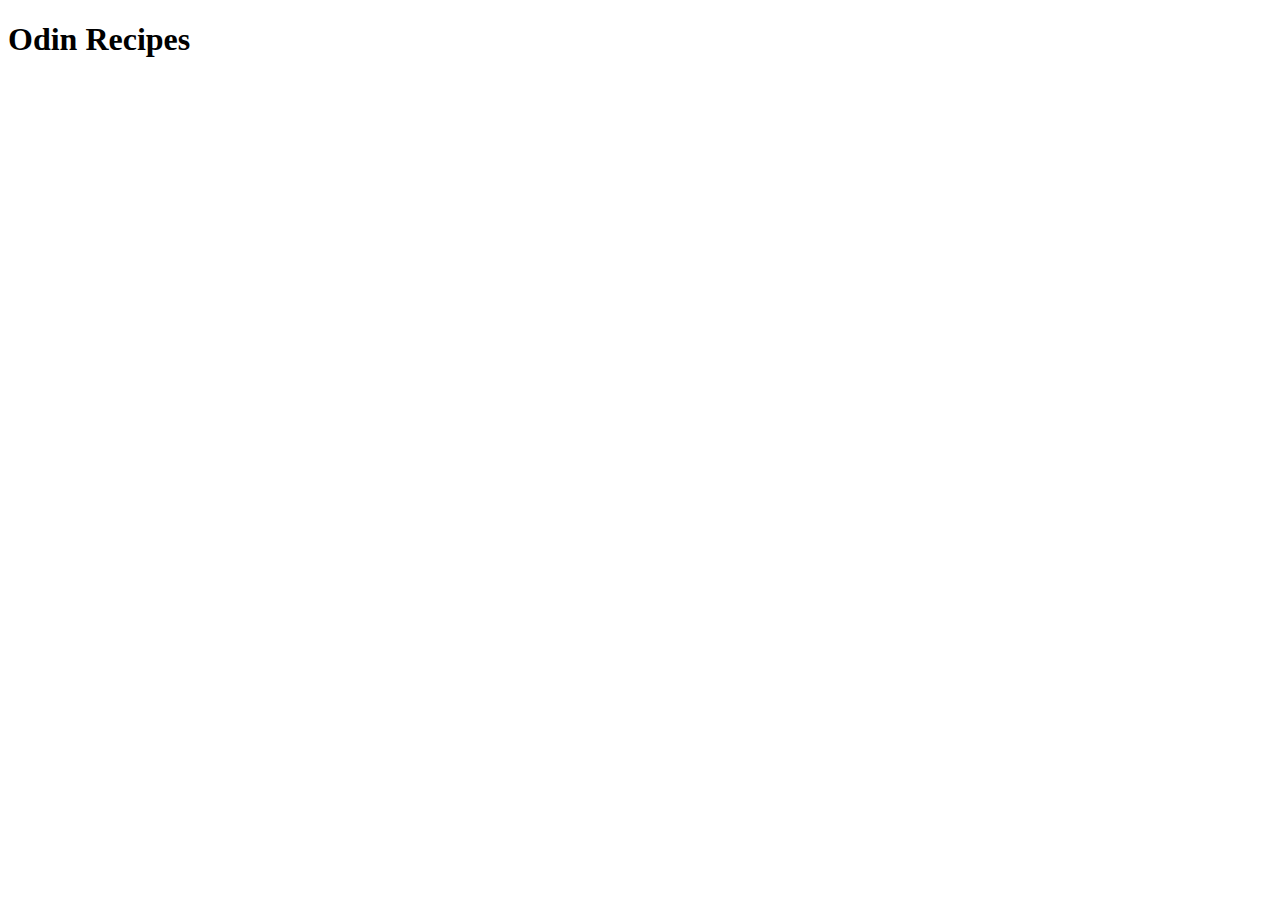
==== index.html @ a2d65ba3 "Add Title and Heading in Body" ====
<!DOCTYPE html>
<html lang="en">
<head>
    <meta charset="UTF-8">
    <meta name="viewport" content="width=device-width, initial-scale=1.0">
    <title>Odin Recipes</title>
</head>
<body>
    <h1>Odin Recipes</h1>
</body>
</html>
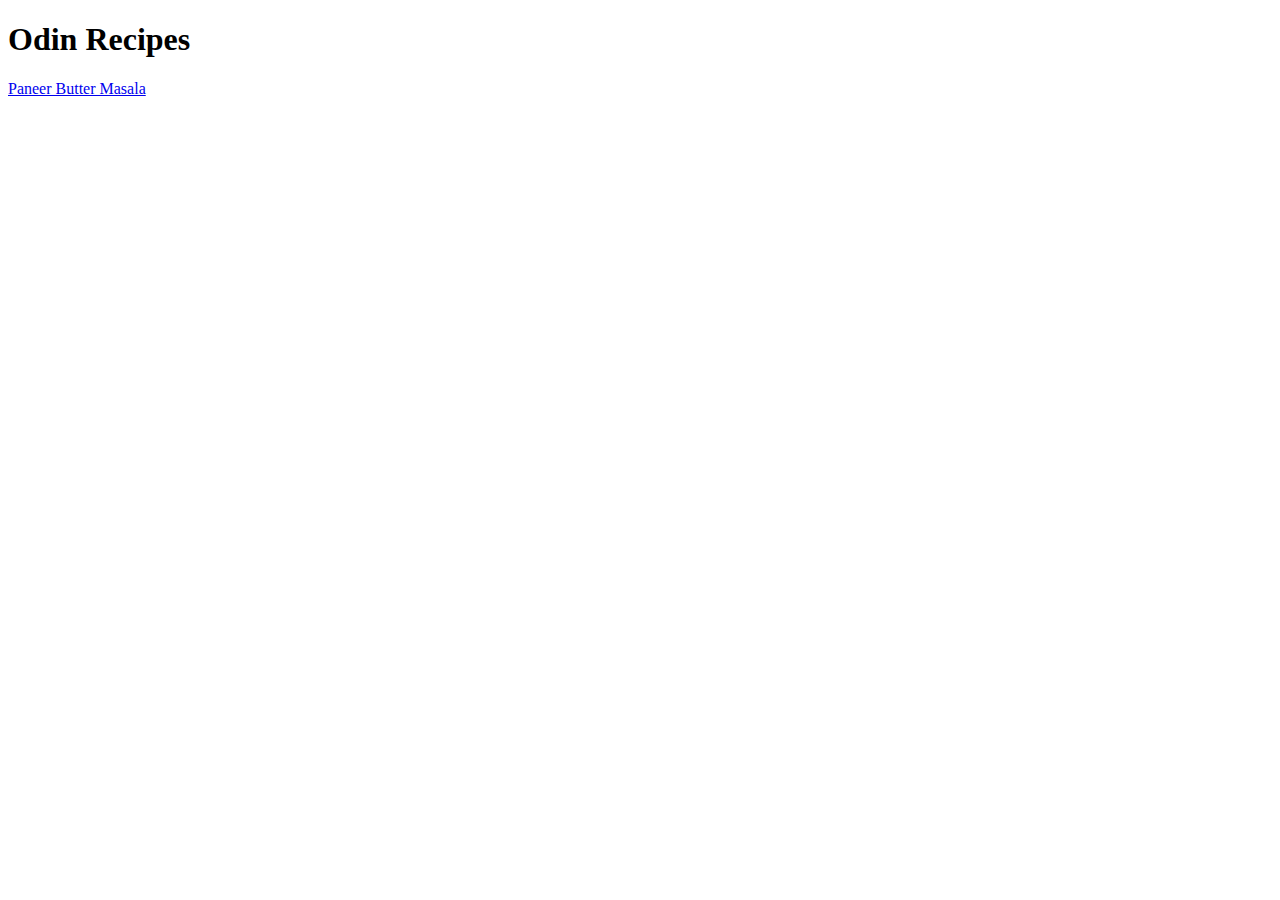
==== commit c1273a86: "Create recipes1 page and Add hyperlink in index" ====
--- a/index.html
+++ b/index.html
@@ -7,5 +7,6 @@
 </head>
 <body>
     <h1>Odin Recipes</h1>
+    <a href="recipes/paneerbuttermasala.html">Paneer Butter Masala</a>
 </body>
 </html>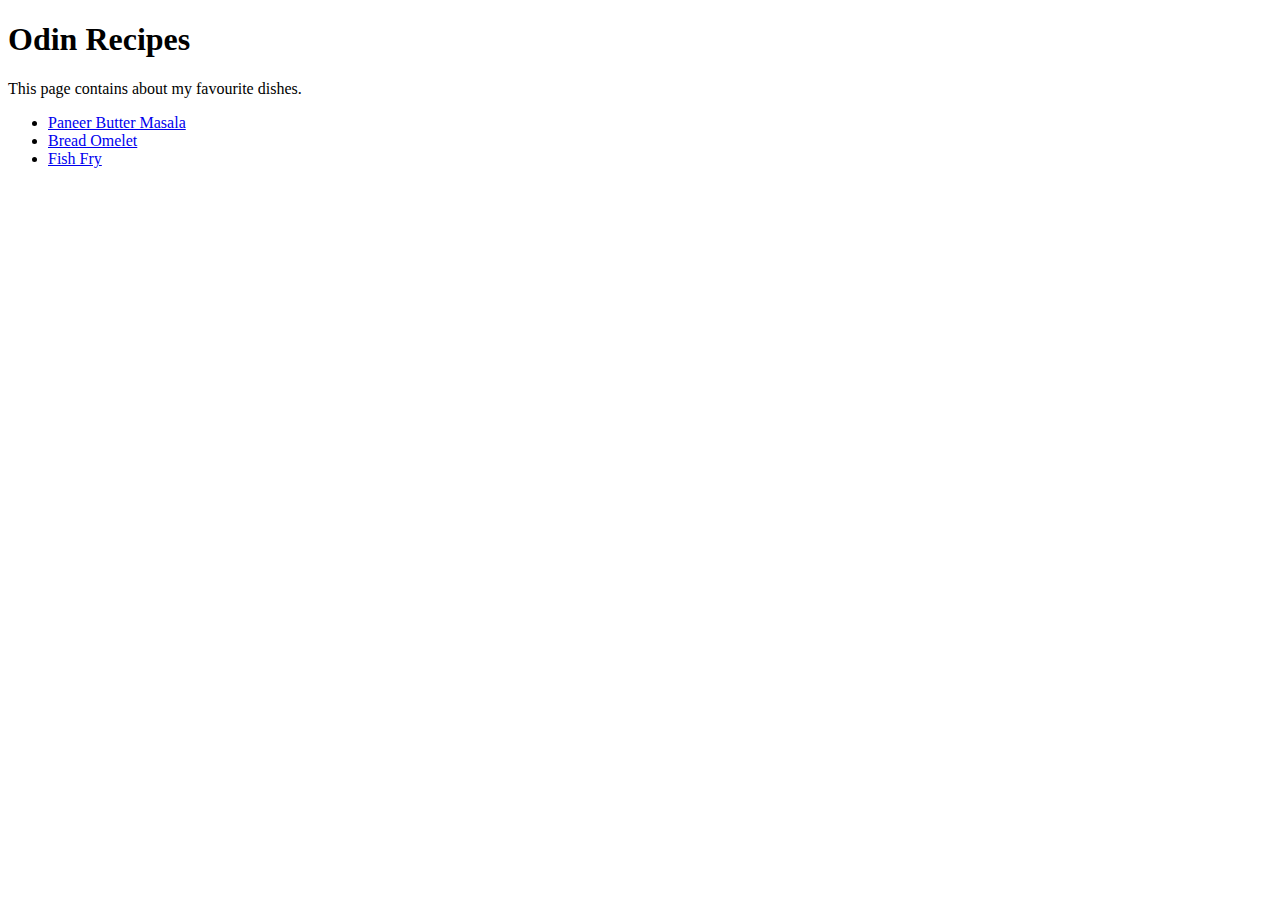
==== commit f7aded92: "Link all recipes to index" ====
--- a/index.html
+++ b/index.html
@@ -7,6 +7,11 @@
 </head>
 <body>
     <h1>Odin Recipes</h1>
-    <a href="recipes/paneerbuttermasala.html">Paneer Butter Masala</a>
+    <p>This page contains about my favourite dishes.</p>
+    <ul>
+        <li><a href="recipes/paneerbuttermasala.html">Paneer Butter Masala</a></li>
+        <li><a href="recipes/breadomelet.html">Bread Omelet</a></li>
+        <li><a href="recipes/fishfry.html">Fish Fry</a></li>
+    </ul>
 </body>
 </html>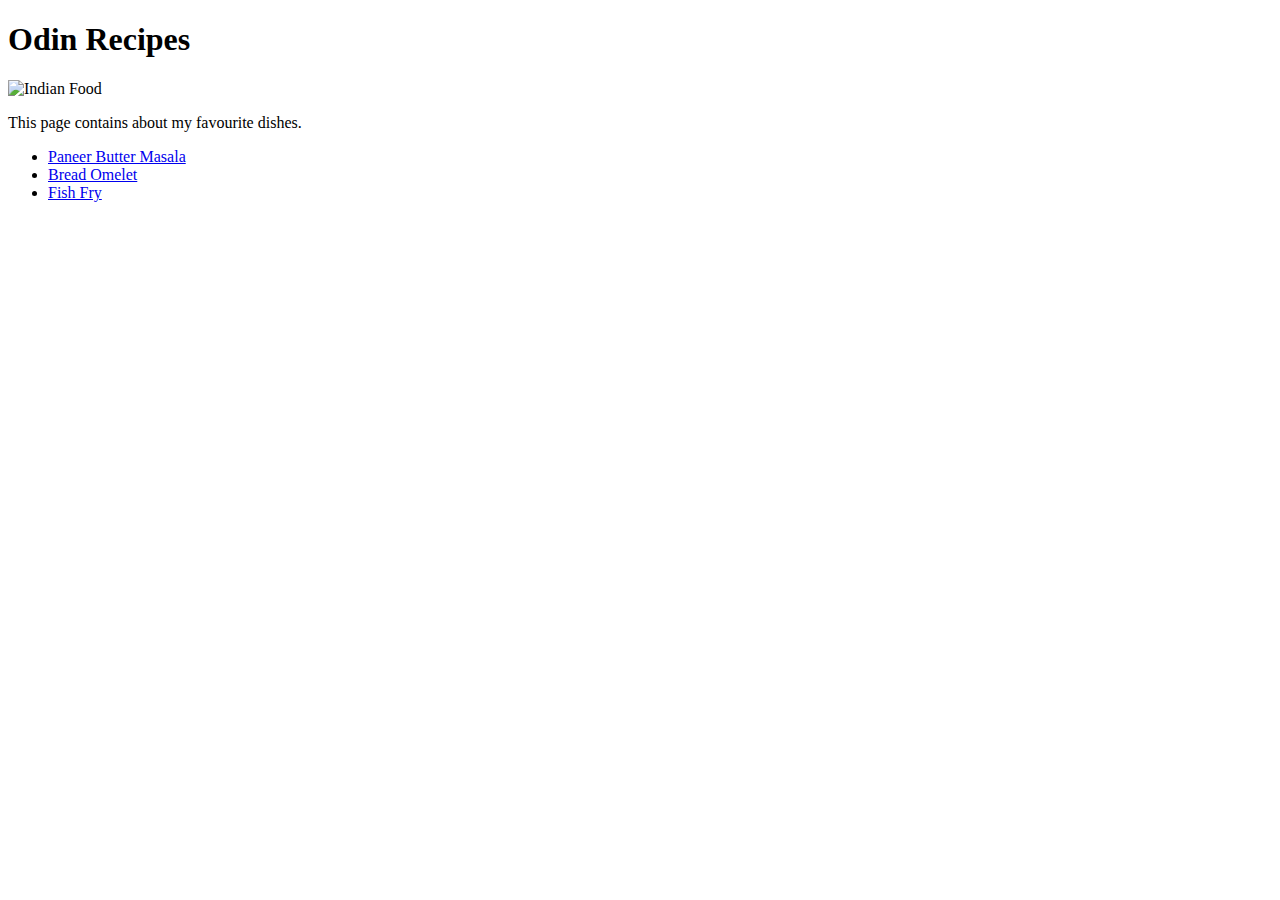
==== commit 14ffec33: "ADD IMG AND IMG CSS" ====
--- a/index.html
+++ b/index.html
@@ -4,9 +4,11 @@
     <meta charset="UTF-8">
     <meta name="viewport" content="width=device-width, initial-scale=1.0">
     <title>Odin Recipes</title>
+    <link rel="stylesheet" href="../odin-recipes/css/styles.css">
 </head>
 <body>
     <h1>Odin Recipes</h1>
+    <img src="../odin-recipes/images/TripNxt-Indian-Food.jpg" alt="Indian Food">
     <p>This page contains about my favourite dishes.</p>
     <ul>
         <li><a href="recipes/paneerbuttermasala.html">Paneer Butter Masala</a></li>
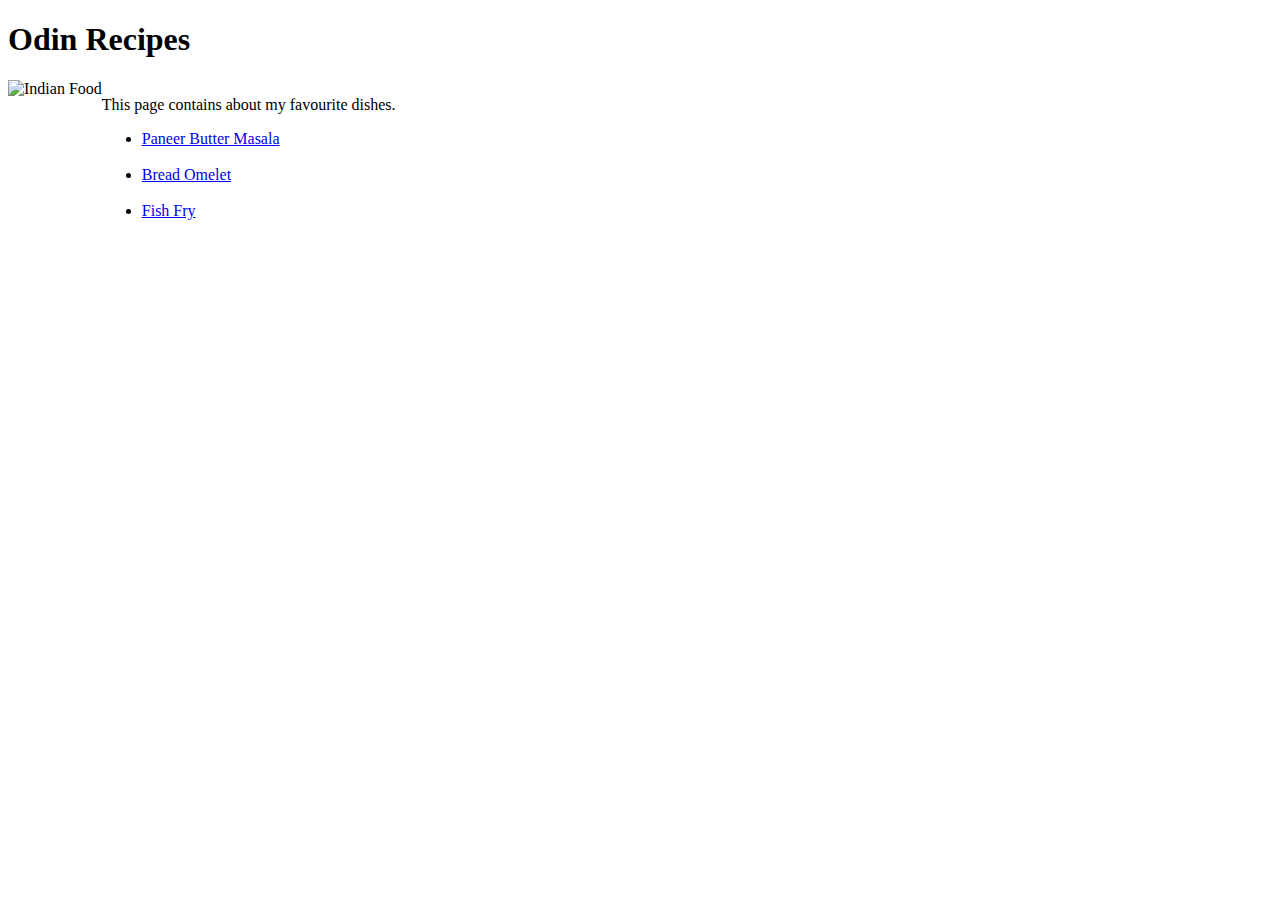
==== commit 1554370b: "remove float and use display" ====
--- a/index.html
+++ b/index.html
@@ -7,13 +7,21 @@
     <link rel="stylesheet" href="../odin-recipes/css/styles.css">
 </head>
 <body>
-    <h1>Odin Recipes</h1>
+    <header><h1>Odin Recipes</h1></header>
+    <div class="container" style="display: inline-flex;">
+    <section>
     <img src="../odin-recipes/images/TripNxt-Indian-Food.jpg" alt="Indian Food">
+    </section>
+    <aside>
     <p>This page contains about my favourite dishes.</p>
     <ul>
         <li><a href="recipes/paneerbuttermasala.html">Paneer Butter Masala</a></li>
+        <br>
         <li><a href="recipes/breadomelet.html">Bread Omelet</a></li>
+        <br>
         <li><a href="recipes/fishfry.html">Fish Fry</a></li>
     </ul>
+    </aside>
+    </div>
 </body>
 </html>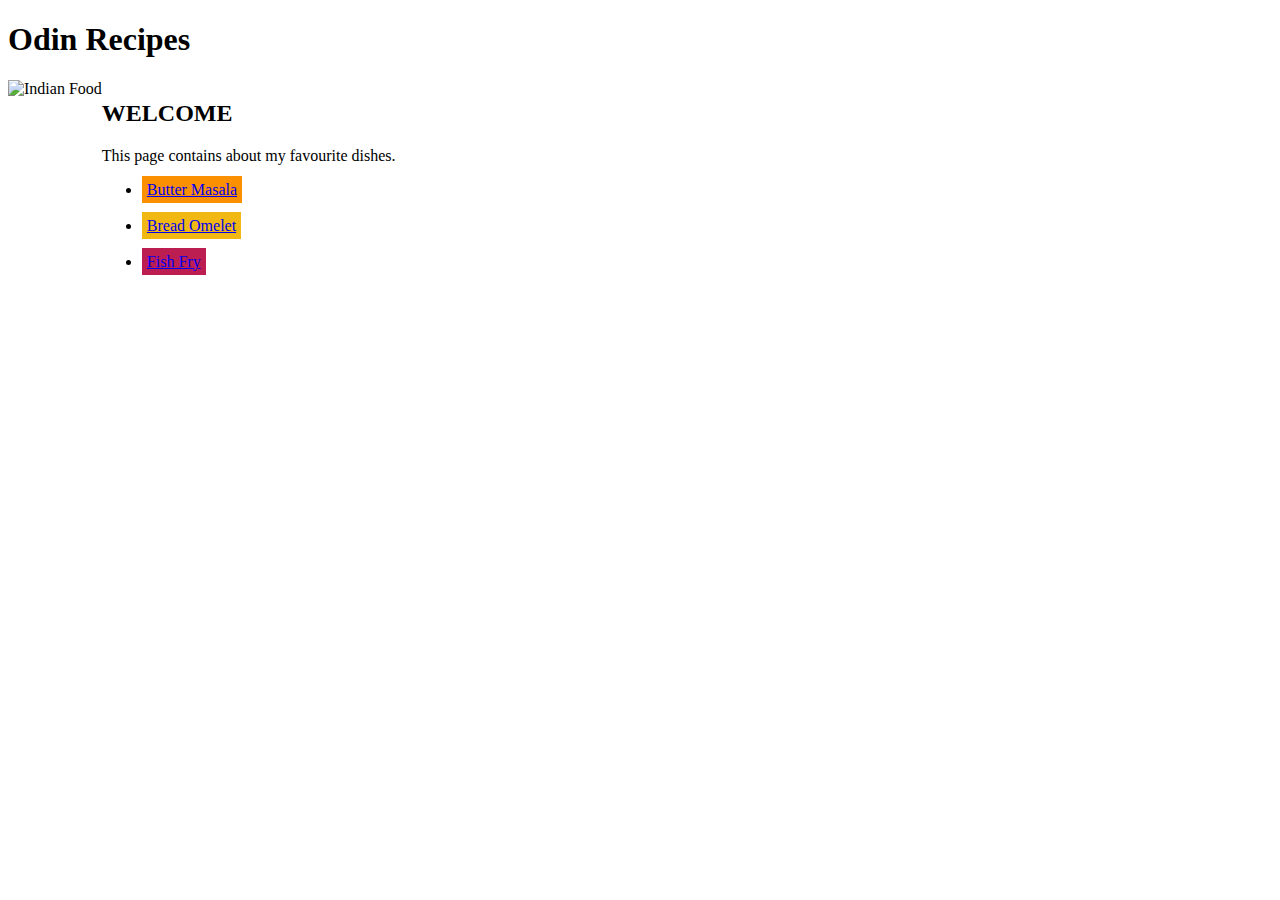
==== commit 3e903284: "add borders, span and change image2" ====
--- a/index.html
+++ b/index.html
@@ -10,16 +10,17 @@
     <header><h1>Odin Recipes</h1></header>
     <div class="container" style="display: inline-flex;">
     <section>
-    <img src="../odin-recipes/images/TripNxt-Indian-Food.jpg" alt="Indian Food">
+    <img src="../odin-recipes/images/TripNxt-Indian-Food.jpg" alt="Indian Food" style="max-width: 100%; height: auto;">
     </section>
-    <aside>
+    <aside style="border-color: #3aafa9;">
+    <h2>WELCOME</h2>
     <p>This page contains about my favourite dishes.</p>
     <ul>
-        <li><a href="recipes/paneerbuttermasala.html">Paneer Butter Masala</a></li>
+        <li><a href="recipes/paneerbuttermasala.html"><span style="background-color: #fc9003; padding: 2%;">Butter Masala</span></a></li>
         <br>
-        <li><a href="recipes/breadomelet.html">Bread Omelet</a></li>
+        <li><a href="recipes/breadomelet.html"><span style="background-color: #f1b814; padding: 2%;">Bread Omelet</span></a></li>
         <br>
-        <li><a href="recipes/fishfry.html">Fish Fry</a></li>
+        <li><a href="recipes/fishfry.html"><span style="background-color: #bd1e51; padding: 2%;">Fish Fry</span></a></li>
     </ul>
     </aside>
     </div>
